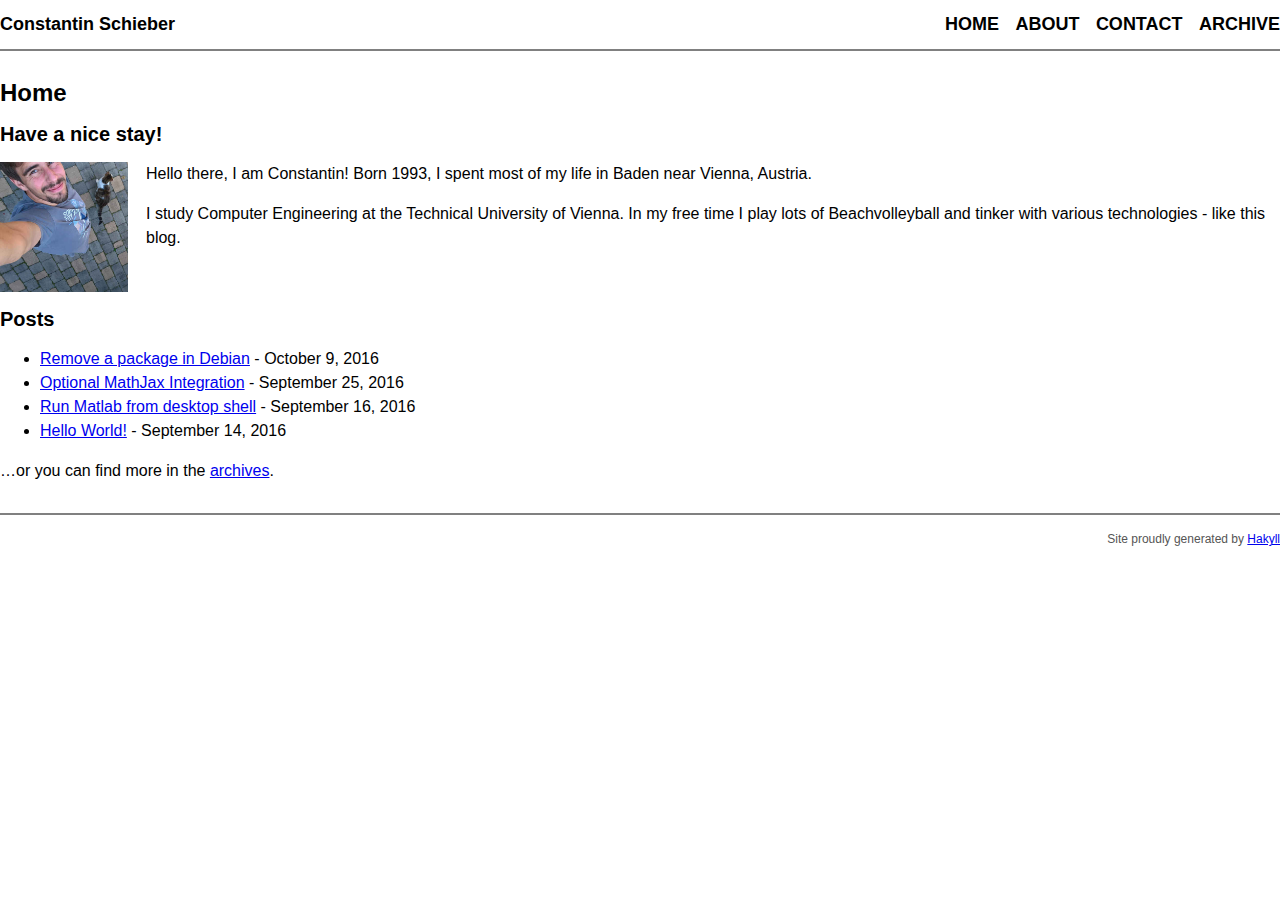
==== index.html @ 7c747984 "Changed width property" ====
<?xml version="1.0" encoding="UTF-8" ?>
<!DOCTYPE html PUBLIC "-//W3C//DTD XHTML 1.0 Strict//EN" "http://www.w3.org/TR/xhtml1/DTD/xhtml1-strict.dtd">


<html xmlns="http://www.w3.org/1999/xhtml" xml:lang="en" lang="en">
    <head>
        <meta name="viewport" content="width=device-width, initial-scale=1.0" http-equiv="Content-Type" content="text/html; charset=UTF-8" />

        <title>Constantin Schieber - Home</title>
        <link rel="stylesheet" type="text/css" href="./css/default.css" />
        <link rel="stylesheet" type="text/css" href="./css/layout.css" />
        
        <script>
          (function(i,s,o,g,r,a,m){i['GoogleAnalyticsObject']=r;i[r]=i[r]||function(){
          (i[r].q=i[r].q||[]).push(arguments)},i[r].l=1*new Date();a=s.createElement(o),
          m=s.getElementsByTagName(o)[0];a.async=1;a.src=g;m.parentNode.insertBefore(a,m)
          })(window,document,'script','https://www.google-analytics.com/analytics.js','ga');
        
          ga('create', 'UA-84748923-1', 'auto');
          ga('send', 'pageview');
        
        </script>
    </head>
    <body>
        <div id="header">
            <div id="logo">
                <a href="./">Constantin Schieber</a>
            </div>
            <div id="navigation">
                <a href="./">Home</a>
                <a href="./about.html">About</a>
                <a href="./contact.html">Contact</a>
                <a href="./archive.html">Archive</a>
            </div>
        </div>

        <div id="content">
            <h1>Home</h1>

            <h2>Have a nice stay!</h2>
<div class="avatar-wrap">
    <img src="./images/home.jpg" alt="That's me!" class="avatar" />
</div>

<div style="height: 128px;">
<p> 
Hello there, I am Constantin! Born 1993, I spent most of my life in Baden near
Vienna, Austria.
</p>

<p> 
I study Computer Engineering at the Technical University of Vienna. In my free
time I play lots of Beachvolleyball and tinker with various technologies - like
this blog.
</p>
</div>

<h2>Posts</h2>
<ul>
    
        <li>
            <a href="./posts/2016-10-09-Remove-a-package-in-Debian.html">Remove a package in Debian</a> - October  9, 2016
        </li>
    
        <li>
            <a href="./posts/2016-09-25-MathJax-Integration.html">Optional MathJax Integration</a> - September 25, 2016
        </li>
    
        <li>
            <a href="./posts/2016-09-16-Execute-Matlab-from-Desktop-Shell.html">Run Matlab from desktop shell</a> - September 16, 2016
        </li>
    
        <li>
            <a href="./posts/2016-09-14-Hello-World.html">Hello World!</a> - September 14, 2016
        </li>
    
</ul>


<p>…or you can find more in the <a href="./archive.html">archives</a>.</p>

        </div>
        <div id="footer">
            Site proudly generated by
            <a href="http://jaspervdj.be/hakyll">Hakyll</a>
        </div>
    </body>
</html>
---- css/default.css ----
body{color:black;font-size:16px;margin:0px auto 0px auto;width:auto}div#header{border-bottom:2px solid grey;margin-bottom:30px;padding:12px 0px 12px 0px}div#logo a{color:black;float:left;font-size:18px;font-weight:bold;text-decoration:none}div#header #navigation{text-align:right}div#header #navigation a{color:black;font-size:18px;font-weight:bold;margin-left:12px;text-decoration:none;text-transform:uppercase}div#footer{border-top:solid 2px grey;color:#555;font-size:12px;margin-top:30px;padding:12px 0px 12px 0px;text-align:right}html{background-color:#fff;font-size:16px;font-family:sans-serif;line-height:24px}h1{font-size:24px}h2{font-size:20px}div.info{color:#555;font-size:14px;font-style:italic}pre.sourceCode{background-color:#f8f8f8;border:2px solid #ddd;padding:6px 10px;border-radius:5px;overflow-x:auto;font-size:14px}code:not(.sourceCode){padding:0;padding-top:0.2em;padding-bottom:0.2em;margin:0;font-size:85%;background-color:rgba(0,0,0,0.04);border-radius:3px}table.sourceCode, tr.sourceCode, td.lineNumbers, td.sourceCode, table.sourceCode pre{margin:0;padding:0;border:0;vertical-align:baseline;border:none}td.lineNumbers{border-right:1px solid #AAAAAA;text-align:right;color:#AAAAAA;padding-right:5px;padding-left:5px}td.sourceCode{padding-left:5px}.sourceCode span.kw{color:#007020;font-weight:bold}.sourceCode span.dt{color:#902000}.sourceCode span.dv{color:#40a070}.sourceCode span.bn{color:#40a070}.sourceCode span.fl{color:#40a070}.sourceCode span.ch{color:#4070a0}.sourceCode span.st{color:#4070a0}.sourceCode span.co{color:#60a0b0;font-style:italic}.sourceCode span.ot{color:#007020}.sourceCode span.al{color:red;font-weight:bold}.sourceCode span.fu{color:#06287e}.sourceCode span.re{}.sourceCode span.er{color:red;font-weight:bold}
---- css/layout.css ----
div.avatar-wrap{margin:0px 18px 6px 0px;float:left}div.avatar-wrap img{max-width:128px;margin:0px}
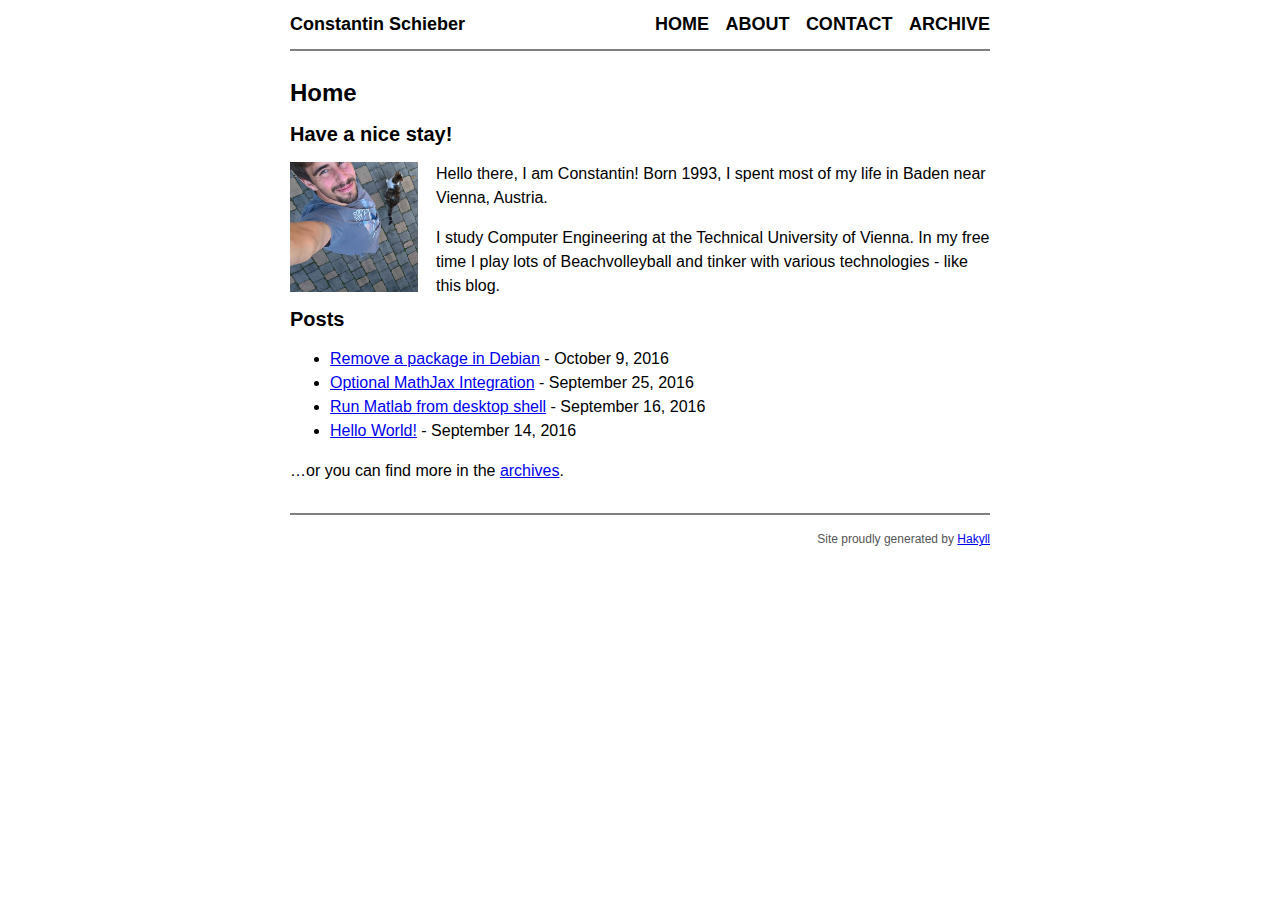
==== commit 7aa0042f: "And again" ====
--- a/index.html
+++ b/index.html
@@ -4,7 +4,7 @@
 
 <html xmlns="http://www.w3.org/1999/xhtml" xml:lang="en" lang="en">
     <head>
-        <meta name="viewport" content="width=device-width, initial-scale=1.0" http-equiv="Content-Type" content="text/html; charset=UTF-8" />
+        <meta name="viewport" content="width=device-width, initial-scale=0.5" http-equiv="Content-Type" content="text/html; charset=UTF-8" />
 
         <title>Constantin Schieber - Home</title>
         <link rel="stylesheet" type="text/css" href="./css/default.css" />
--- a/css/default.css
+++ b/css/default.css
@@ -1 +1 @@
-body{color:black;font-size:16px;margin:0px auto 0px auto;width:auto}div#header{border-bottom:2px solid grey;margin-bottom:30px;padding:12px 0px 12px 0px}div#logo a{color:black;float:left;font-size:18px;font-weight:bold;text-decoration:none}div#header #navigation{text-align:right}div#header #navigation a{color:black;font-size:18px;font-weight:bold;margin-left:12px;text-decoration:none;text-transform:uppercase}div#footer{border-top:solid 2px grey;color:#555;font-size:12px;margin-top:30px;padding:12px 0px 12px 0px;text-align:right}html{background-color:#fff;font-size:16px;font-family:sans-serif;line-height:24px}h1{font-size:24px}h2{font-size:20px}div.info{color:#555;font-size:14px;font-style:italic}pre.sourceCode{background-color:#f8f8f8;border:2px solid #ddd;padding:6px 10px;border-radius:5px;overflow-x:auto;font-size:14px}code:not(.sourceCode){padding:0;padding-top:0.2em;padding-bottom:0.2em;margin:0;font-size:85%;background-color:rgba(0,0,0,0.04);border-radius:3px}table.sourceCode, tr.sourceCode, td.lineNumbers, td.sourceCode, table.sourceCode pre{margin:0;padding:0;border:0;vertical-align:baseline;border:none}td.lineNumbers{border-right:1px solid #AAAAAA;text-align:right;color:#AAAAAA;padding-right:5px;padding-left:5px}td.sourceCode{padding-left:5px}.sourceCode span.kw{color:#007020;font-weight:bold}.sourceCode span.dt{color:#902000}.sourceCode span.dv{color:#40a070}.sourceCode span.bn{color:#40a070}.sourceCode span.fl{color:#40a070}.sourceCode span.ch{color:#4070a0}.sourceCode span.st{color:#4070a0}.sourceCode span.co{color:#60a0b0;font-style:italic}.sourceCode span.ot{color:#007020}.sourceCode span.al{color:red;font-weight:bold}.sourceCode span.fu{color:#06287e}.sourceCode span.re{}.sourceCode span.er{color:red;font-weight:bold}+body{color:black;font-size:16px;margin:0px auto 0px auto;width:700px}div#header{border-bottom:2px solid grey;margin-bottom:30px;padding:12px 0px 12px 0px}div#logo a{color:black;float:left;font-size:18px;font-weight:bold;text-decoration:none}div#header #navigation{text-align:right}div#header #navigation a{color:black;font-size:18px;font-weight:bold;margin-left:12px;text-decoration:none;text-transform:uppercase}div#footer{border-top:solid 2px grey;color:#555;font-size:12px;margin-top:30px;padding:12px 0px 12px 0px;text-align:right}html{background-color:#fff;font-size:16px;font-family:sans-serif;line-height:24px}h1{font-size:24px}h2{font-size:20px}div.info{color:#555;font-size:14px;font-style:italic}pre.sourceCode{background-color:#f8f8f8;border:2px solid #ddd;padding:6px 10px;border-radius:5px;overflow-x:auto;font-size:14px}code:not(.sourceCode){padding:0;padding-top:0.2em;padding-bottom:0.2em;margin:0;font-size:85%;background-color:rgba(0,0,0,0.04);border-radius:3px}table.sourceCode, tr.sourceCode, td.lineNumbers, td.sourceCode, table.sourceCode pre{margin:0;padding:0;border:0;vertical-align:baseline;border:none}td.lineNumbers{border-right:1px solid #AAAAAA;text-align:right;color:#AAAAAA;padding-right:5px;padding-left:5px}td.sourceCode{padding-left:5px}.sourceCode span.kw{color:#007020;font-weight:bold}.sourceCode span.dt{color:#902000}.sourceCode span.dv{color:#40a070}.sourceCode span.bn{color:#40a070}.sourceCode span.fl{color:#40a070}.sourceCode span.ch{color:#4070a0}.sourceCode span.st{color:#4070a0}.sourceCode span.co{color:#60a0b0;font-style:italic}.sourceCode span.ot{color:#007020}.sourceCode span.al{color:red;font-weight:bold}.sourceCode span.fu{color:#06287e}.sourceCode span.re{}.sourceCode span.er{color:red;font-weight:bold}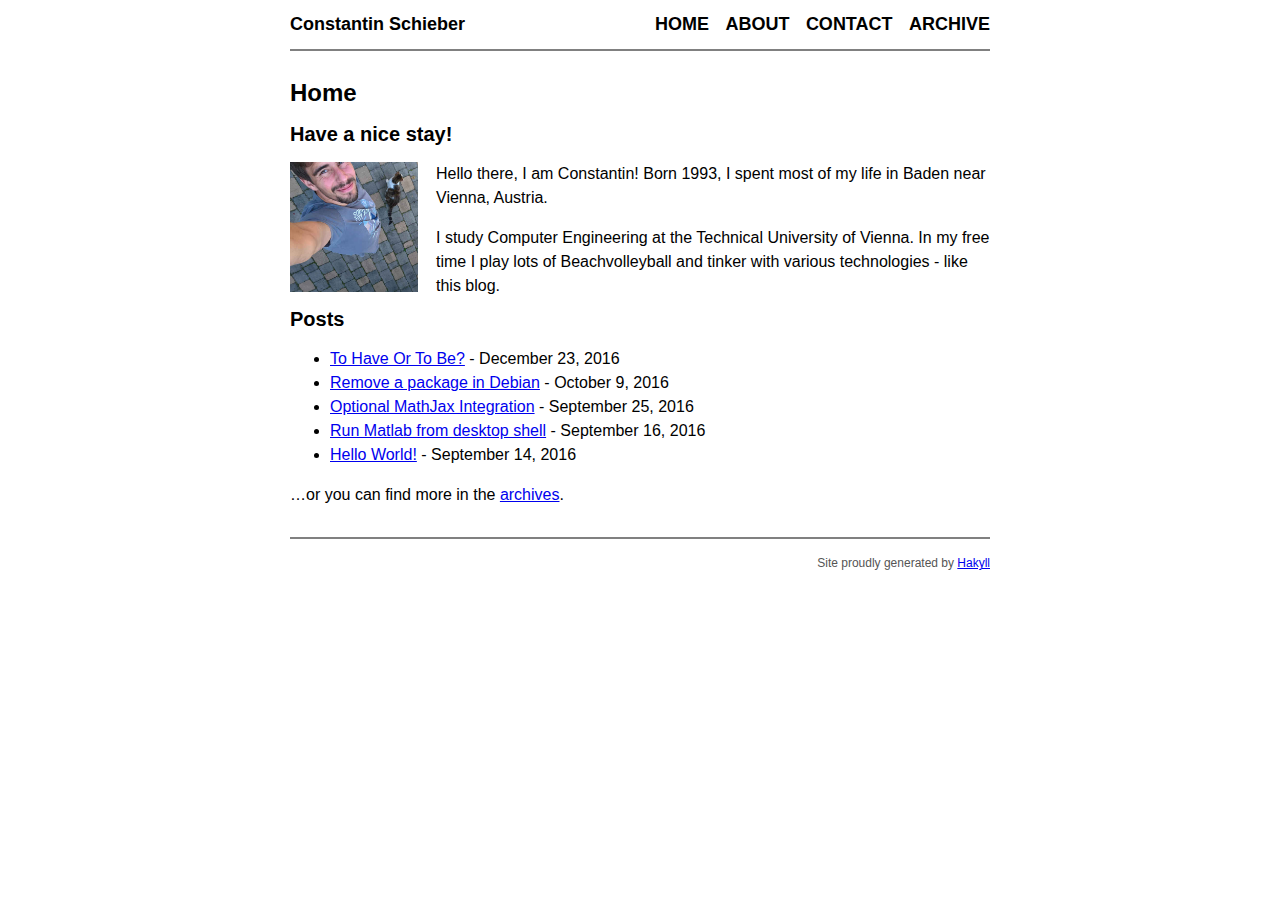
==== commit dad1109a: "Added Post" ====
--- a/index.html
+++ b/index.html
@@ -59,6 +59,10 @@
 <ul>
     
         <li>
+            <a href="./posts/2016-12-23-To-Have-Or-To-Be.html">To Have Or To Be?</a> - December 23, 2016
+        </li>
+    
+        <li>
             <a href="./posts/2016-10-09-Remove-a-package-in-Debian.html">Remove a package in Debian</a> - October  9, 2016
         </li>
     
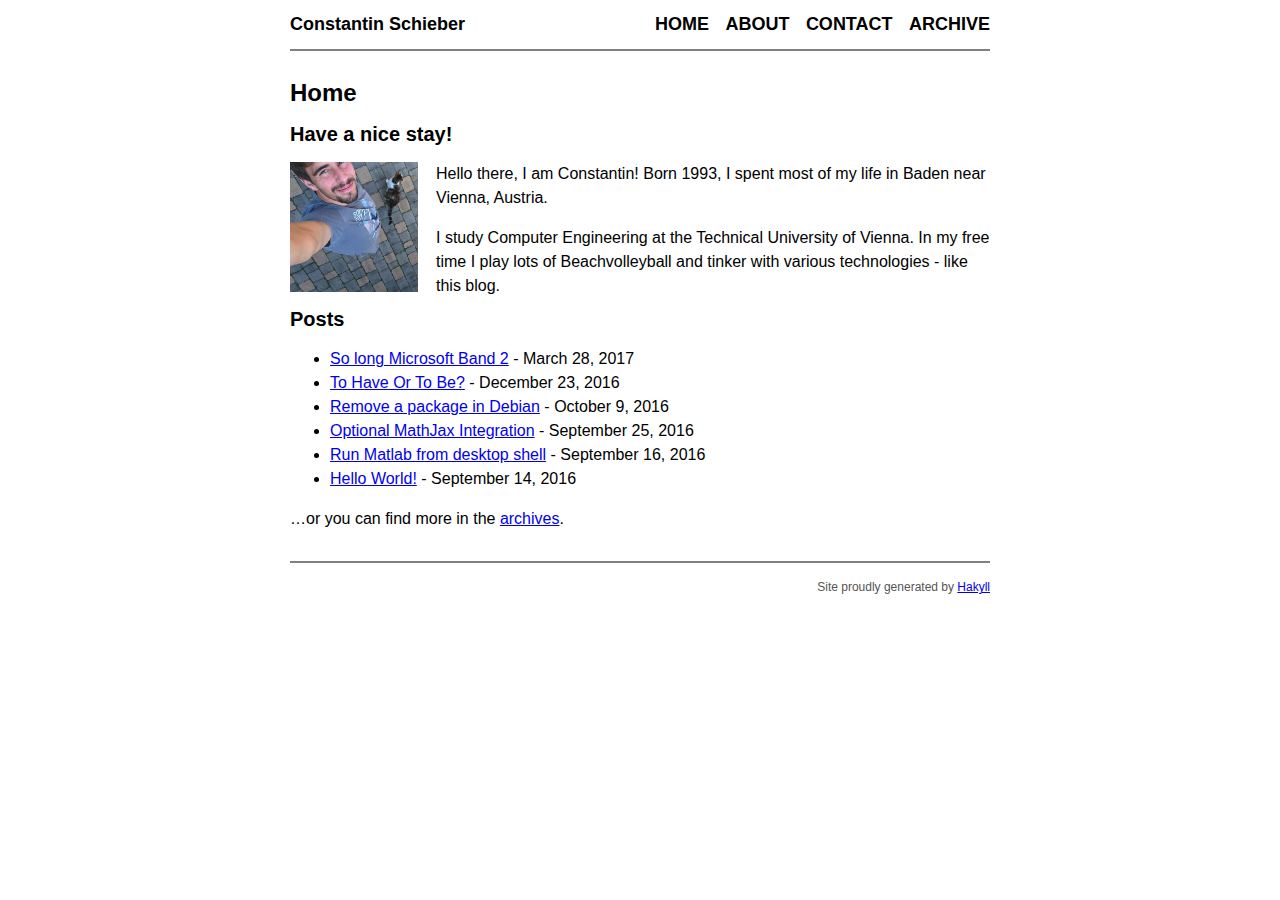
==== commit 5c8efa21: "Added post on MS Band2" ====
--- a/index.html
+++ b/index.html
@@ -59,6 +59,10 @@
 <ul>
     
         <li>
+            <a href="./posts/2017-03-28-So-long-Microsoft-Band.html">So long Microsoft Band 2</a> - March 28, 2017
+        </li>
+    
+        <li>
             <a href="./posts/2016-12-23-To-Have-Or-To-Be.html">To Have Or To Be?</a> - December 23, 2016
         </li>
     
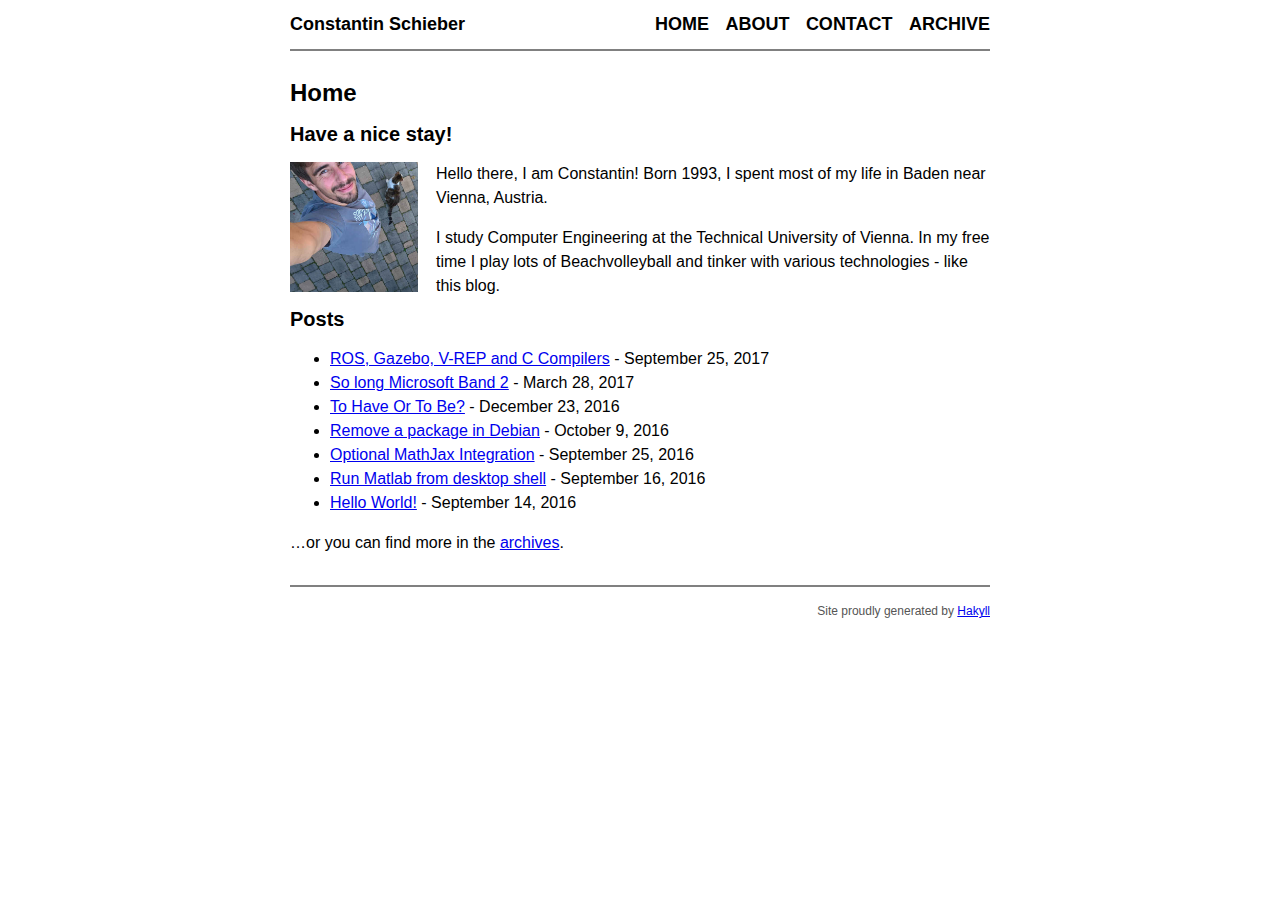
==== commit 587101c4: "ROS-Post Added" ====
--- a/index.html
+++ b/index.html
@@ -59,6 +59,10 @@
 <ul>
     
         <li>
+            <a href="./posts/2017-09-25-ROS-and-C-Compilers.html">ROS, Gazebo, V-REP and C Compilers</a> - September 25, 2017
+        </li>
+    
+        <li>
             <a href="./posts/2017-03-28-So-long-Microsoft-Band.html">So long Microsoft Band 2</a> - March 28, 2017
         </li>
     
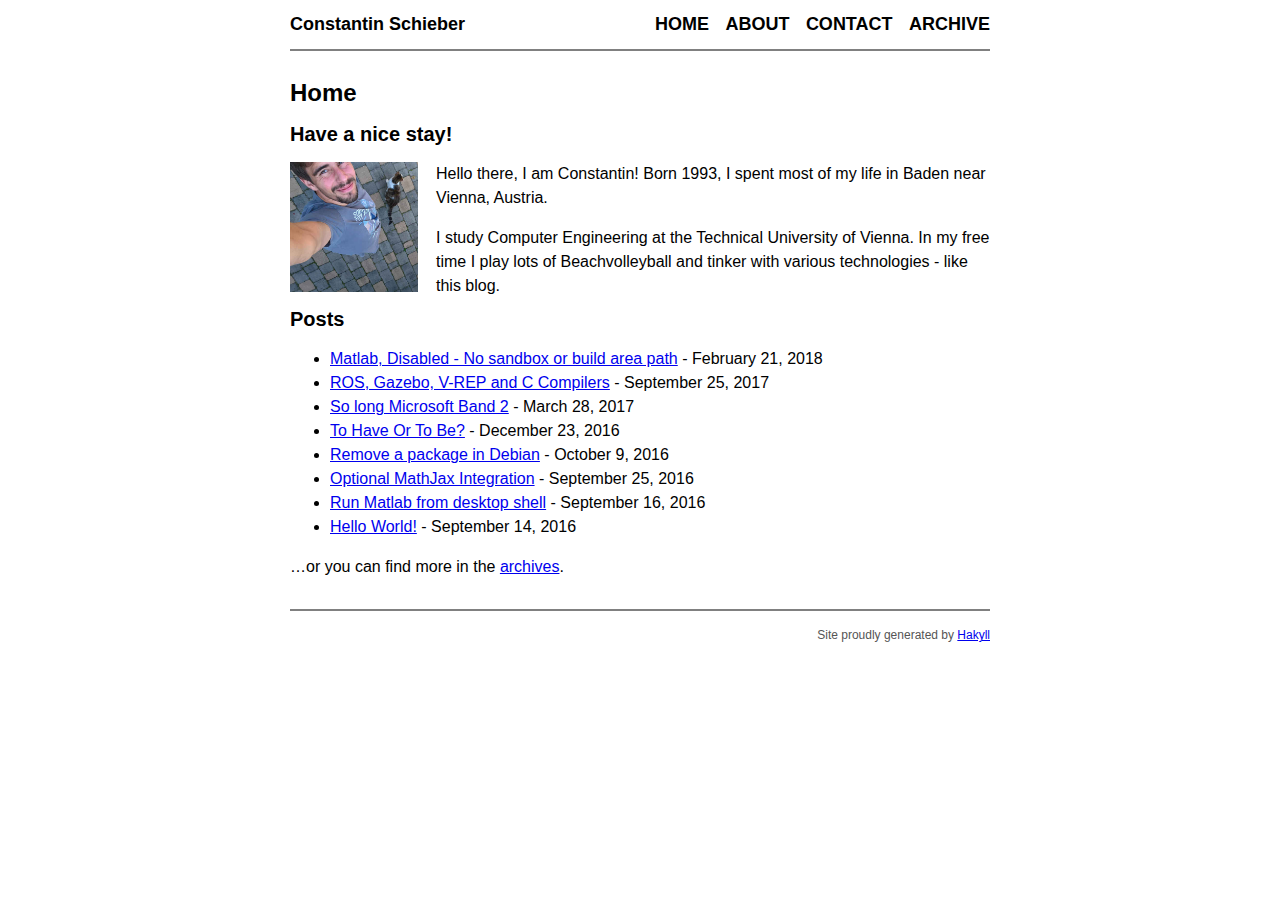
==== commit 79c5474d: "Added Matlab Post" ====
--- a/index.html
+++ b/index.html
@@ -59,6 +59,10 @@
 <ul>
     
         <li>
+            <a href="./posts/2018-02-21-Matlab-No-Sandbox-Error.html">Matlab, Disabled - No sandbox or build area path</a> - February 21, 2018
+        </li>
+    
+        <li>
             <a href="./posts/2017-09-25-ROS-and-C-Compilers.html">ROS, Gazebo, V-REP and C Compilers</a> - September 25, 2017
         </li>
     
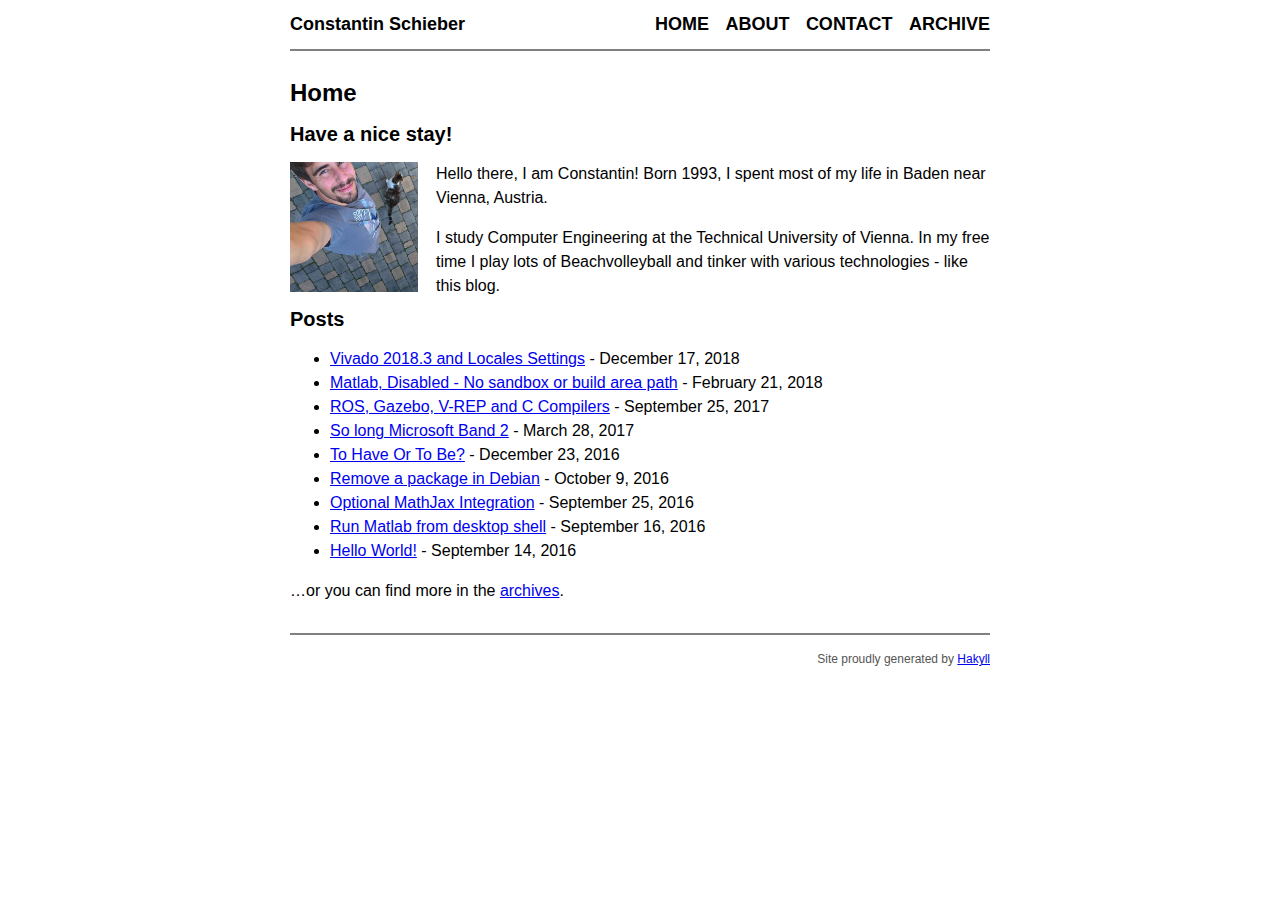
==== commit 8710d366: "Added post on vivado" ====
--- a/index.html
+++ b/index.html
@@ -59,6 +59,10 @@
 <ul>
     
         <li>
+            <a href="./posts/2018-12-17-Vivado-and-Language.html">Vivado 2018.3 and Locales Settings</a> - December 17, 2018
+        </li>
+    
+        <li>
             <a href="./posts/2018-02-21-Matlab-No-Sandbox-Error.html">Matlab, Disabled - No sandbox or build area path</a> - February 21, 2018
         </li>
     
